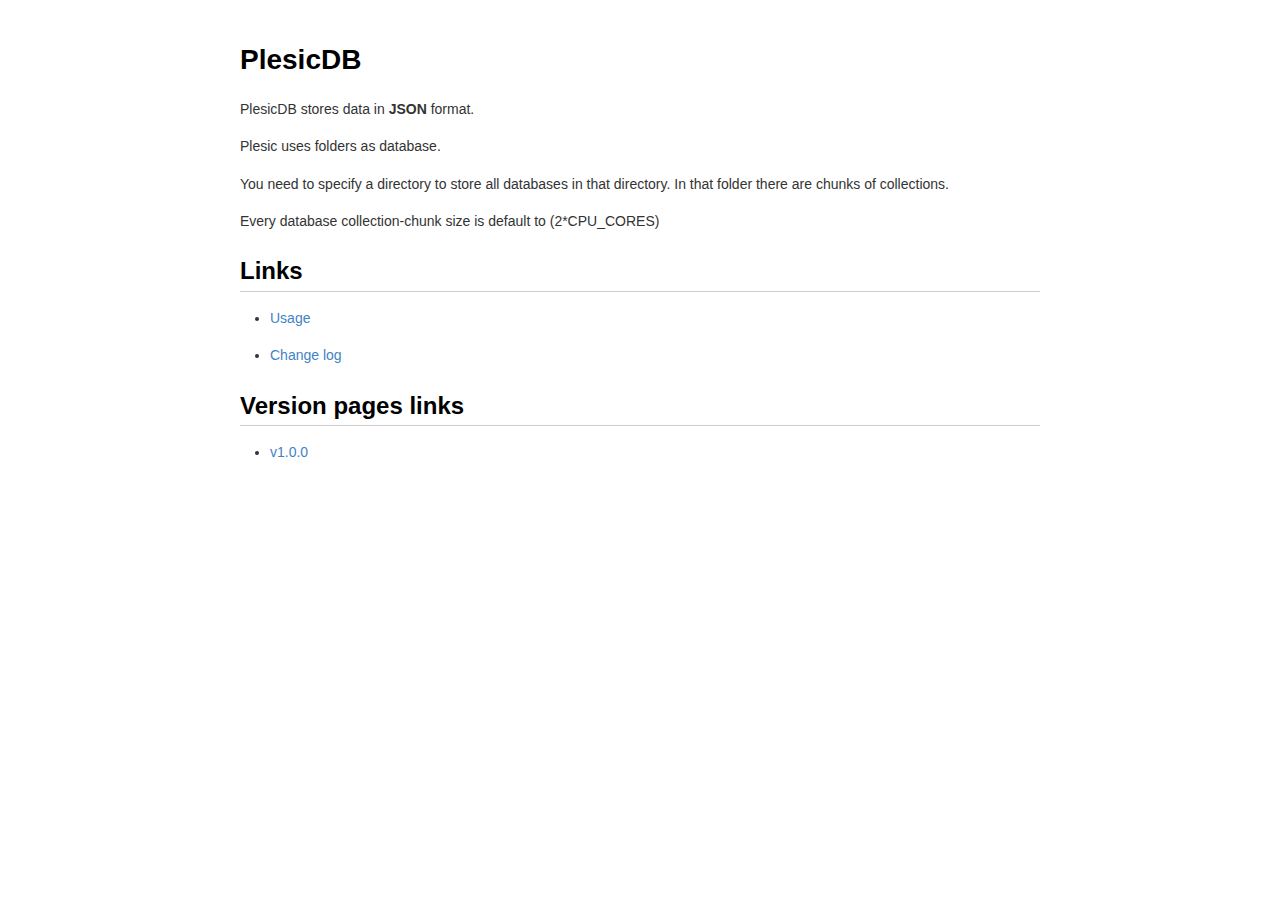
==== docs/index.html @ 26cd78ae "Add files via upload" ====
<head>
    <link rel="stylesheet" href="static/css/index.css">
    <link rel="stylesheet" href="static/css/main.css">
    <meta name="viewport" content="width=device-width">
    <title>PlesicDB</title>
</head>
<body>
    <h1 id="plesicdb">PlesicDB</h1>
    <p>PlesicDB stores data in <strong>JSON</strong> format.</p>
    <p>Plesic uses folders as database.</p>
    <p>You need to specify a directory to store all databases in that directory. In that folder there are chunks of collections.</p>
    <p>Every database collection-chunk size is default to (2*CPU_CORES)</p>
    <h2 id="links">Links</h2>
    <ul>
    <li><a href="usage.html">Usage</a></li>
    <li><a href="changelog.html">Change log</a></li>
    </ul>
    <h2 id="version-links">Version pages links</h2>
    <ul>
    <li><a href="1.0.0.html">v1.0.0</a></li>
    </ul>
</body>
---- docs/static/css/index.css ----
/*
Copyright (c) 2017 Chris Patuzzo
https://twitter.com/chrispatuzzo

Permission is hereby granted, free of charge, to any person obtaining a copy
of this software and associated documentation files (the "Software"), to deal
in the Software without restriction, including without limitation the rights
to use, copy, modify, merge, publish, distribute, sublicense, and/or sell
copies of the Software, and to permit persons to whom the Software is
furnished to do so, subject to the following conditions:

The above copyright notice and this permission notice shall be included in all
copies or substantial portions of the Software.

THE SOFTWARE IS PROVIDED "AS IS", WITHOUT WARRANTY OF ANY KIND, EXPRESS OR
IMPLIED, INCLUDING BUT NOT LIMITED TO THE WARRANTIES OF MERCHANTABILITY,
FITNESS FOR A PARTICULAR PURPOSE AND NONINFRINGEMENT. IN NO EVENT SHALL THE
AUTHORS OR COPYRIGHT HOLDERS BE LIABLE FOR ANY CLAIM, DAMAGES OR OTHER
LIABILITY, WHETHER IN AN ACTION OF CONTRACT, TORT OR OTHERWISE, ARISING FROM,
OUT OF OR IN CONNECTION WITH THE SOFTWARE OR THE USE OR OTHER DEALINGS IN THE
SOFTWARE.
*/

body {
  font-family: Helvetica, arial, sans-serif;
  font-size: 14px;
  line-height: 1.6;
  padding-top: 10px;
  padding-bottom: 10px;
  background-color: white;
  padding: 30px;
  color: #333;
}

body > *:first-child {
  margin-top: 0 !important;
}

body > *:last-child {
  margin-bottom: 0 !important;
}

a {
  color: #4183C4;
  text-decoration: none;
}

a.absent {
  color: #cc0000;
}

a.anchor {
  display: block;
  padding-left: 30px;
  margin-left: -30px;
  cursor: pointer;
  position: absolute;
  top: 0;
  left: 0;
  bottom: 0;
}

h1, h2, h3, h4, h5, h6 {
  margin: 20px 0 10px;
  padding: 0;
  font-weight: bold;
  -webkit-font-smoothing: antialiased;
  cursor: text;
  position: relative;
}

h2:first-child, h1:first-child, h1:first-child + h2, h3:first-child, h4:first-child, h5:first-child, h6:first-child {
  margin-top: 0;
  padding-top: 0;
}

h1:hover a.anchor, h2:hover a.anchor, h3:hover a.anchor, h4:hover a.anchor, h5:hover a.anchor, h6:hover a.anchor {
  text-decoration: none;
}

h1 tt, h1 code {
  font-size: inherit;
}

h2 tt, h2 code {
  font-size: inherit;
}

h3 tt, h3 code {
  font-size: inherit;
}

h4 tt, h4 code {
  font-size: inherit;
}

h5 tt, h5 code {
  font-size: inherit;
}

h6 tt, h6 code {
  font-size: inherit;
}

h1 {
  font-size: 28px;
  color: black;
}

h2 {
  font-size: 24px;
  border-bottom: 1px solid #cccccc;
  color: black;
}

h3 {
  font-size: 18px;
}

h4 {
  font-size: 16px;
}

h5 {
  font-size: 14px;
}

h6 {
  color: #777777;
  font-size: 14px;
}

p, blockquote, ul, ol, dl, li, table, pre {
  margin: 15px 0;
}

hr {
  border: 0 none;
  color: #cccccc;
  height: 4px;
  padding: 0;
}

body > h2:first-child {
  margin-top: 0;
  padding-top: 0;
}

body > h1:first-child {
  margin-top: 0;
  padding-top: 0;
}

body > h1:first-child + h2 {
  margin-top: 0;
  padding-top: 0;
}

body > h3:first-child, body > h4:first-child, body > h5:first-child, body > h6:first-child {
  margin-top: 0;
  padding-top: 0;
}

a:first-child h1, a:first-child h2, a:first-child h3, a:first-child h4, a:first-child h5, a:first-child h6 {
  margin-top: 0;
  padding-top: 0;
}

h1 p, h2 p, h3 p, h4 p, h5 p, h6 p {
  margin-top: 0;
}

li p.first {
  display: inline-block;
}

ul, ol {
  padding-left: 30px;
}

ul :first-child, ol :first-child {
  margin-top: 0;
}

ul :last-child, ol :last-child {
  margin-bottom: 0;
}

dl {
  padding: 0;
}

dl dt {
  font-size: 14px;
  font-weight: bold;
  font-style: italic;
  padding: 0;
  margin: 15px 0 5px;
}

dl dt:first-child {
  padding: 0;
}

dl dt > :first-child {
  margin-top: 0;
}

dl dt > :last-child {
  margin-bottom: 0;
}

dl dd {
  margin: 0 0 15px;
  padding: 0 15px;
}

dl dd > :first-child {
  margin-top: 0;
}

dl dd > :last-child {
  margin-bottom: 0;
}

blockquote {
  border-left: 4px solid #dddddd;
  padding: 0 15px;
  color: #777777;
}

blockquote > :first-child {
  margin-top: 0;
}

blockquote > :last-child {
  margin-bottom: 0;
}

table {
  padding: 0;
}
table tr {
  border-top: 1px solid #cccccc;
  background-color: white;
  margin: 0;
  padding: 0;
}

table tr:nth-child(2n) {
  background-color: #f8f8f8;
}

table tr th {
  font-weight: bold;
  border: 1px solid #cccccc;
  text-align: left;
  margin: 0;
  padding: 6px 13px;
}

table tr td {
  border: 1px solid #cccccc;
  text-align: left;
  margin: 0;
  padding: 6px 13px;
}

table tr th :first-child, table tr td :first-child {
  margin-top: 0;
}

table tr th :last-child, table tr td :last-child {
  margin-bottom: 0;
}

img {
  max-width: 100%;
}

span.frame {
  display: block;
  overflow: hidden;
}

span.frame > span {
  border: 1px solid #dddddd;
  display: block;
  float: left;
  overflow: hidden;
  margin: 13px 0 0;
  padding: 7px;
  width: auto;
}

span.frame span img {
  display: block;
  float: left;
}

span.frame span span {
  clear: both;
  color: #333333;
  display: block;
  padding: 5px 0 0;
}

span.align-center {
  display: block;
  overflow: hidden;
  clear: both;
}

span.align-center > span {
  display: block;
  overflow: hidden;
  margin: 13px auto 0;
  text-align: center;
}

span.align-center span img {
  margin: 0 auto;
  text-align: center;
}

span.align-right {
  display: block;
  overflow: hidden;
  clear: both;
}

span.align-right > span {
  display: block;
  overflow: hidden;
  margin: 13px 0 0;
  text-align: right;
}

span.align-right span img {
  margin: 0;
  text-align: right;
}

span.float-left {
  display: block;
  margin-right: 13px;
  overflow: hidden;
  float: left;
}

span.float-left span {
  margin: 13px 0 0;
}

span.float-right {
  display: block;
  margin-left: 13px;
  overflow: hidden;
  float: right;
}

span.float-right > span {
  display: block;
  overflow: hidden;
  margin: 13px auto 0;
  text-align: right;
}

code, tt {
  margin: 0 2px;
  padding: 0 5px;
  white-space: nowrap;
  border: 1px solid #eaeaea;
  background-color: #f8f8f8;
  border-radius: 3px;
}

pre code {
  margin: 0;
  padding: 0;
  white-space: pre;
  border: none;
  background: transparent;
}

.highlight pre {
  background-color: #f8f8f8;
  border: 1px solid #cccccc;
  font-size: 13px;
  line-height: 19px;
  overflow: auto;
  padding: 6px 10px;
  border-radius: 3px;
}

pre {
  background-color: #f8f8f8;
  border: 1px solid #cccccc;
  font-size: 13px;
  line-height: 19px;
  overflow: auto;
  padding: 6px 10px;
  border-radius: 3px;
}

pre code, pre tt {
  background-color: transparent;
  border: none;
}
---- docs/static/css/main.css ----
body {
    max-width: 800px;
    margin-left: auto;
    margin-right: auto;
}

table {
    border-collapse: collapse !important;
}
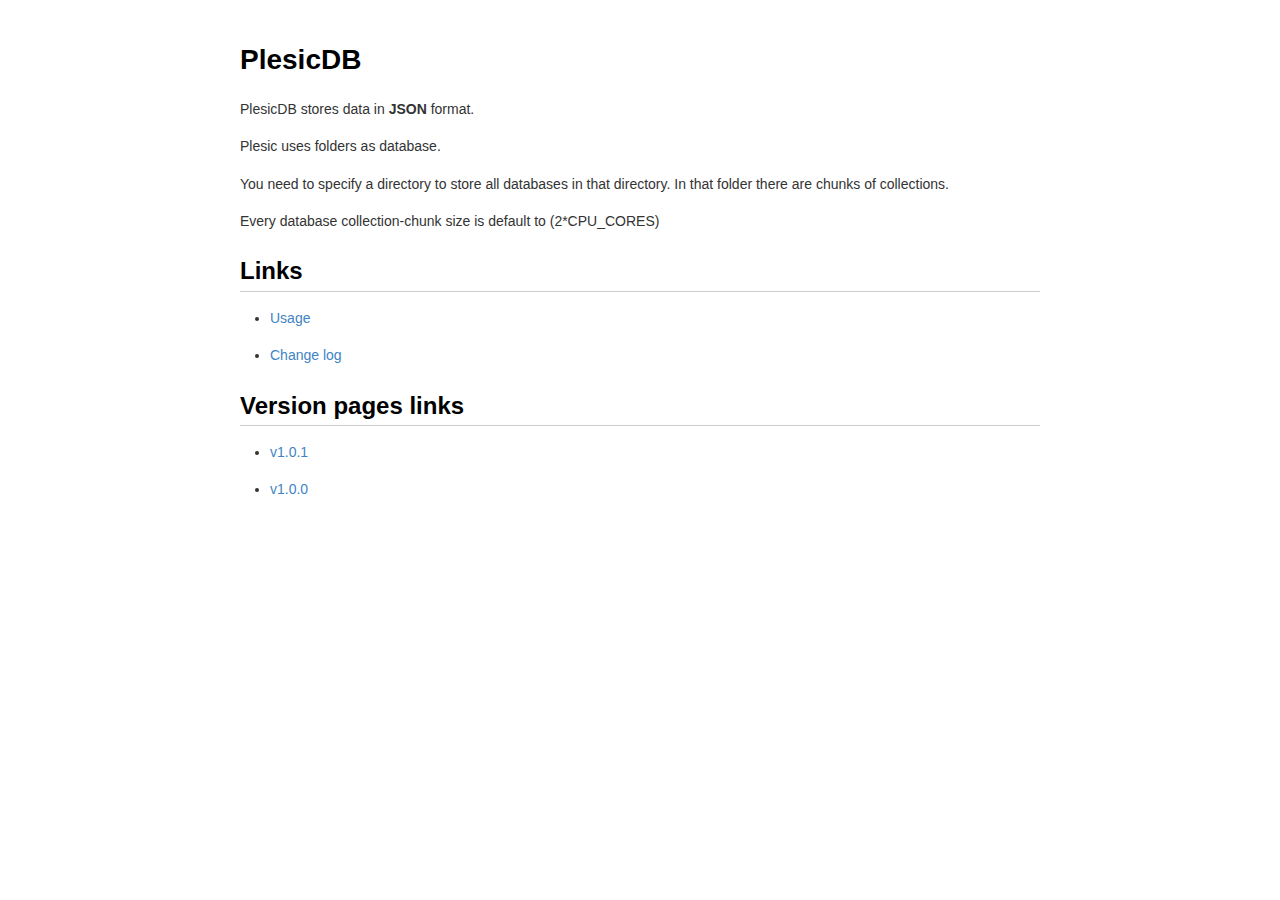
==== commit ee27f363: "Add files via upload" ====
--- a/docs/index.html
+++ b/docs/index.html
@@ -1,3 +1,5 @@
+<!DOCTYPE html>
+<html>
 <head>
     <link rel="stylesheet" href="static/css/index.css">
     <link rel="stylesheet" href="static/css/main.css">
@@ -5,7 +7,7 @@
     <title>PlesicDB</title>
 </head>
 <body>
-    <h1 id="plesicdb">PlesicDB</h1>
+    <a href="https://github.com/hakiKhuva/plesicdb"><h1 id="plesicdb">PlesicDB</h1></a>
     <p>PlesicDB stores data in <strong>JSON</strong> format.</p>
     <p>Plesic uses folders as database.</p>
     <p>You need to specify a directory to store all databases in that directory. In that folder there are chunks of collections.</p>
@@ -17,6 +19,8 @@
     </ul>
     <h2 id="version-links">Version pages links</h2>
     <ul>
+    <li><a href="1.0.1.html">v1.0.1</a></li>
     <li><a href="1.0.0.html">v1.0.0</a></li>
     </ul>
 </body>
+</html>
